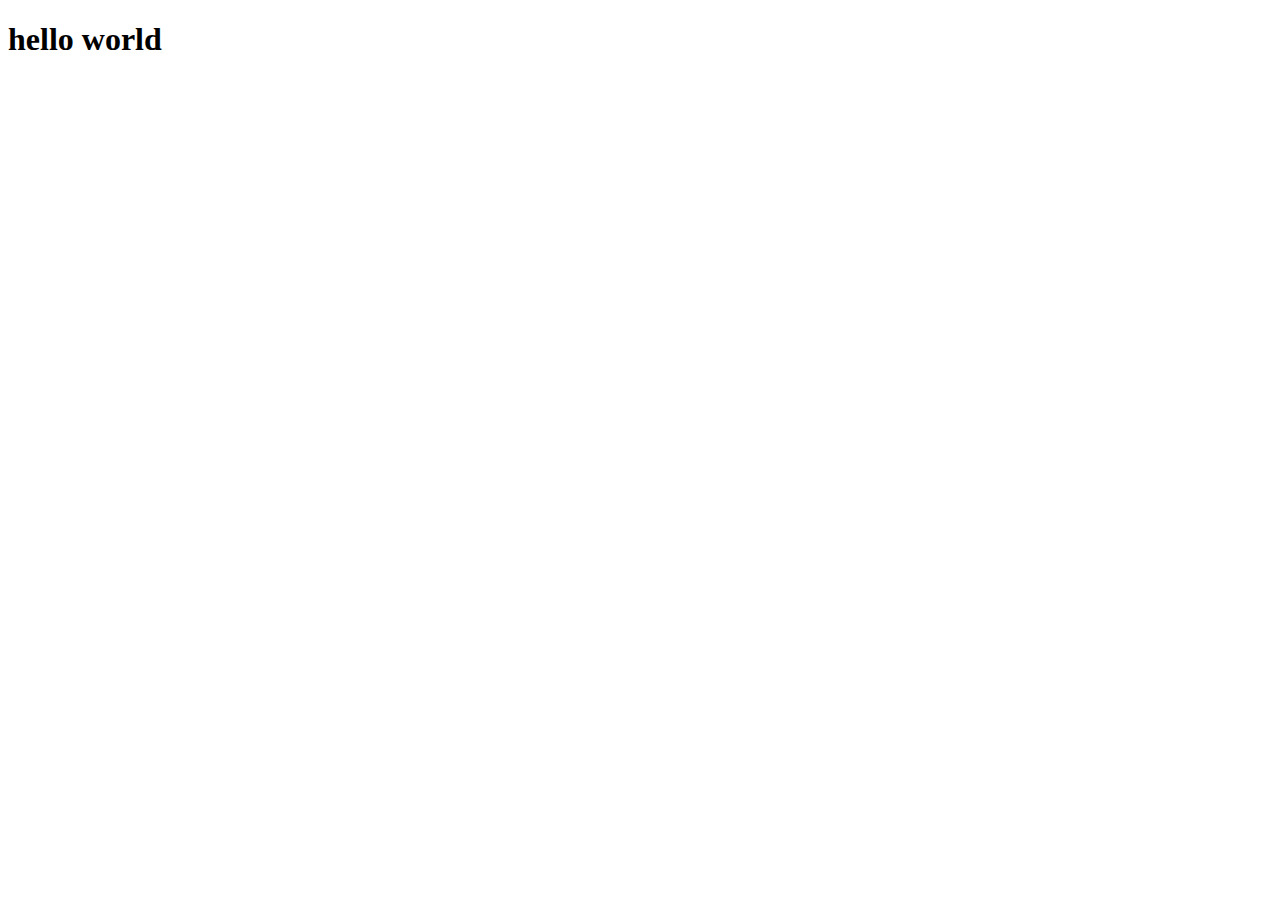
==== index.html @ a357055c "一些测试demo" ====
<!DOCTYPE html>
<html lang="en">
<head>
    <meta charset="UTF-8">
    <meta name="viewport" content="width=device-width, initial-scale=1.0">
    <title>Document</title>
</head>
<body>
    <h1>hello world</h1>
    <script src="index.js">

    </script>
</body>
</html>
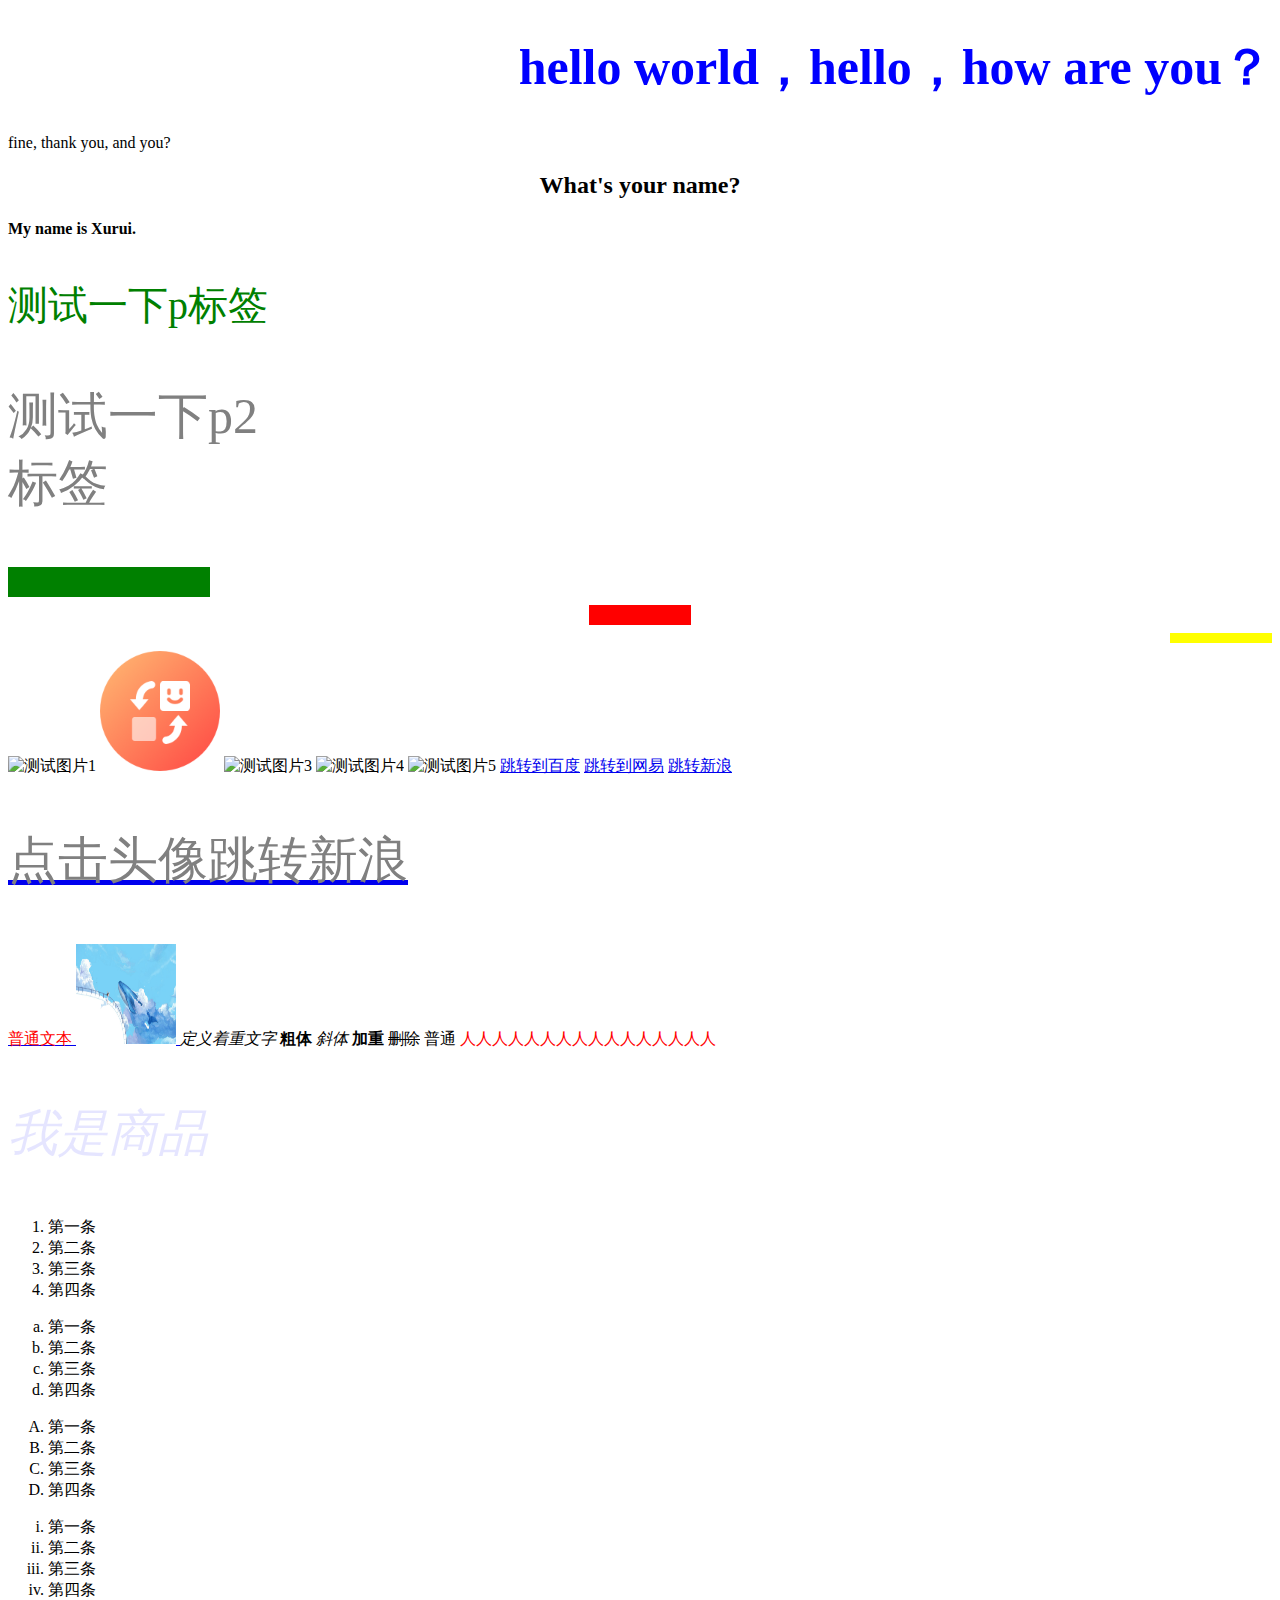
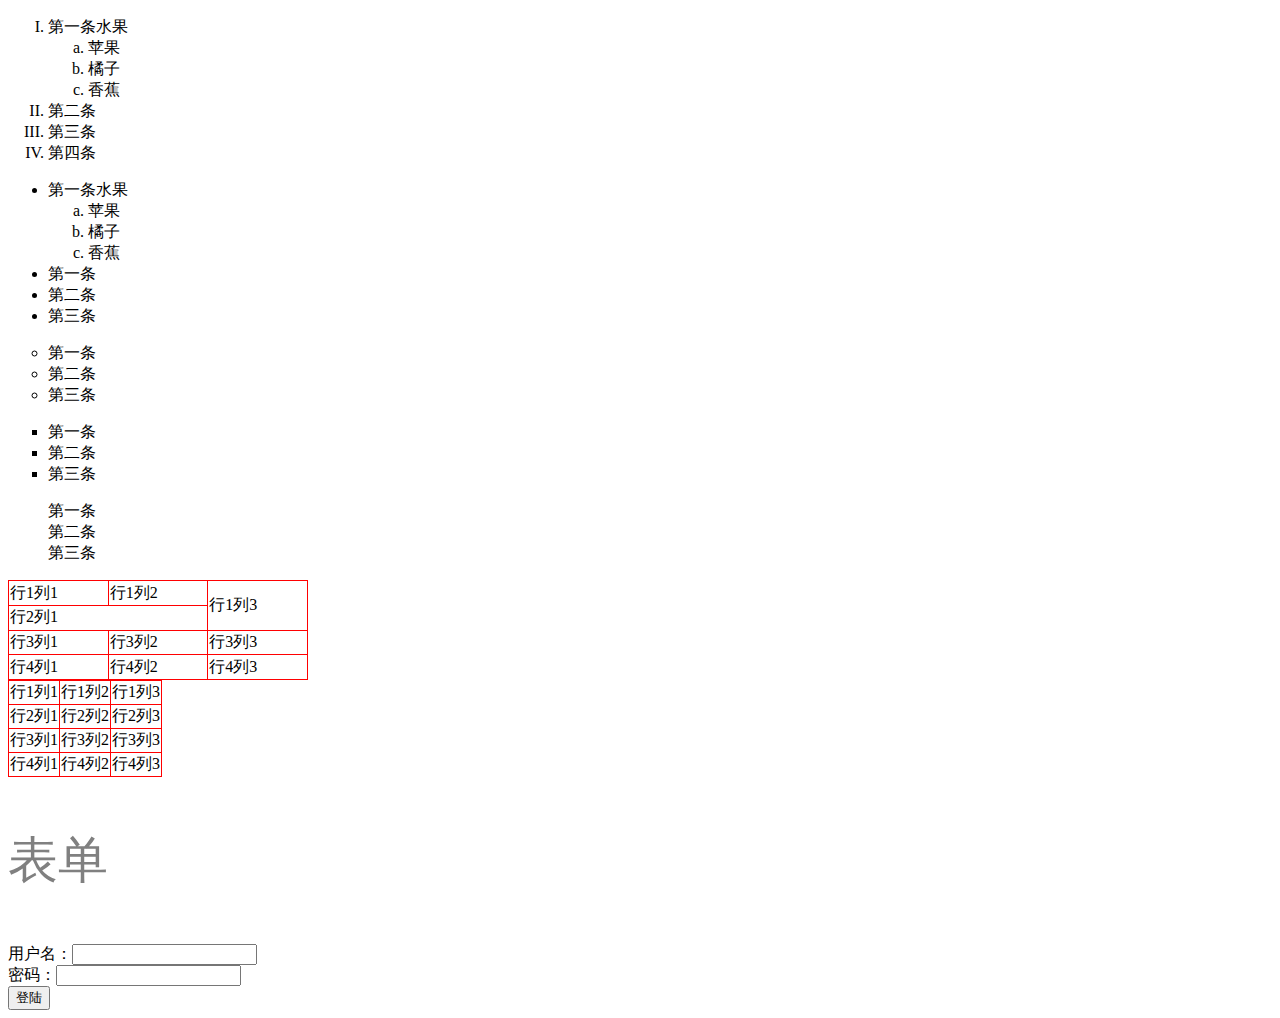
==== commit 4a855c28: "测试修改index.html" ====
--- a/index.html
+++ b/index.html
@@ -3,12 +3,238 @@
 <head>
     <meta charset="UTF-8">
     <meta name="viewport" content="width=device-width, initial-scale=1.0">
-    <title>Document</title>
+    <title>欢迎</title>
+    <style>
+        h1{
+            color: blue;
+            font-size: 50px;
+        }
+        /* p{
+            color: yellow;
+        } */
+    </style>
+    <link rel="stylesheet" href="./css/welcom.css">
+    <link rel="stylesheet" href="./css/global.css">
+
 </head>
 <body>
-    <h1>hello world</h1>
-    <script src="index.js">
-
-    </script>
+    <h1 align="right">hello world，hello，how are you？</h1>
+    fine, thank you, and you?
+    <!-- <script src="index.js"> -->
+        <h2 align="center">What's your name?</h2>
+            <h4>My name is Xurui.</h4>
+
+    <!-- </script> -->
+
+    <!-- 段落标签
+    内连方式设置标签的样式
+    -->
+    <p style="color: green; font-size: 40px;">测试一下p标签</p>
+
+    <!-- br表示换行 -->
+    <p>测试一下p2<br/>标签</p>
+
+
+    <!-- 水平线: size表示高度 -->
+    <hr color="green" width="200px" size="30px" align="left">
+    <hr color="red" width="100px" size="20px">
+    <hr color="yellow" width="100px" size="10px" align="right">
+
+    <!-- 图片: 绝对路径的图片无法加载；项目外的图片无法加载 -->
+    <img src="图1.png" alt="测试图片1" width="200" height="200">
+    <img src="./image/图2.png" alt="测试图片2">
+    <img src="/Users/xurui/H5/test2/image/xurui2.jpeg" alt="测试图片3" title="宏达驾校">
+    <img src="../xurui2.jpeg" alt="测试图片4" title="宏达驾校">
+    <img src="https://gips2.baidu.com/it/u=195724436,3554684702&fm=3028&app=3028&f=JPEG&fmt=auto?w=1280&h=960" alt="测试图片5" title="宏达驾校">
+
+
+    <!-- 超文本链接：前面必须带上http:// 或者 https:// -->
+    <a href="https://www.baidu.com">跳转到百度</a>
+    <a href="https://www.163.com">跳转到网易</a>
+    <!-- 未点击过的链接显示成蓝色，已点击过的显示成紫色 -->
+    <a href="https://www.sina.com.cn">跳转新浪</a>
+    <a href="https://www.sina.com.cn">
+        <!-- 加入一个图片，点击跳转 -->
+        <p>点击头像跳转新浪</p>
+        <span style="color: red;">普通文本</span>
+        <img src="./image/图1.png" alt="图1" width="100" height="100">
+    </a>
+
+    <!-- 不同样式的文本标签 -->
+    <em>定义着重文字</em>
+    <b>粗体</b>
+    <i>斜体</i>
+    <strong>加重</strong>
+    <del>删除</del>
+    <span>普通</span>
+
+    <span class="person">人人人人人人人人人人人人人人人人</span>
+    <p class="good size">我是商品</p>
+
+
+
+    <!-- 有序标签 -->
+    <ol>
+        <li>第一条</li>
+        <li>第二条</li>
+        <li>第三条</li>
+        <li>第四条</li>
+    </ol>
+
+    <ol type="a">
+        <li>第一条</li>
+        <li>第二条</li>
+        <li>第三条</li>
+        <li>第四条</li>
+    </ol>
+
+    <ol type="A">
+        <li>第一条</li>
+        <li>第二条</li>
+        <li>第三条</li>
+        <li>第四条</li>
+    </ol>
+
+    <ol type="i">
+        <li>第一条</li>
+        <li>第二条</li>
+        <li>第三条</li>
+        <li>第四条</li>
+    </ol>
+
+    <ol type="I">
+        <li>
+            第一条水果
+            <ol type="a">
+                <li>苹果</li>
+                <li>橘子</li>
+                <li>香蕉</li>
+            </ol>
+        </li>
+        <li>第二条</li>
+        <li>第三条</li>
+        <li>第四条</li>
+    </ol>
+
+    <!-- 无序标签
+    type:表示前面的样式，圆形，方形等
+    -->
+    <ul type="disc">
+        <li>
+            第一条水果
+            <ol type="a">
+                <li>苹果</li>
+                <li>橘子</li>
+                <li>香蕉</li>
+            </ol>
+        </li>
+        <li>第一条</li>
+        <li>第二条</li>
+        <li>第三条</li>
+    </ul>
+
+    <ul type="circle">
+        <li>第一条</li>
+        <li>第二条</li>
+        <li>第三条</li>
+    </ul>
+
+    <ul type="square">
+        <li>第一条</li>
+        <li>第二条</li>
+        <li>第三条</li>
+    </ul>
+    <ul type="none">
+        <li>第一条</li>
+        <li>第二条</li>
+        <li>第三条</li>
+    </ul>
+
+    <!-- 表格
+    表格：<table>
+    行：tr
+    列：td
+    边框：border（标红表示不推荐用）（一般会用css代替这个border）
+    宽度：width
+    高度：height
+    水平合并：colspan   :   水平合并后，td就要少一列，否则会对不齐
+    垂直合并：rowspan   :   垂直合并后，tr要少一行，否则会对不齐
+    -->
+    <table width="300" height="100">
+        <tr>
+            <td>行1列1</td>
+            <td>行1列2</td>
+            <td rowspan="2">行1列3</td>
+        </tr>
+        <tr>
+            <td colspan="2">行2列1</td>
+            <!-- <td>行2列2</td> -->
+            <!-- <td>行2列3</td> -->
+        </tr>
+        <tr>
+            <td>行3列1</td>
+            <td>行3列2</td>
+            <td>行3列3</td>
+        </tr>
+        <tr>
+            <td>行4列1</td>
+            <td>行4列2</td>
+            <td>行4列3</td>
+        </tr>
+    </table>
+
+    <table>
+        <tr>
+            <td>行1列1</td>
+            <td>行1列2</td>
+            <td>行1列3</td>
+        </tr>
+        <tr>
+            <td>行2列1</td>
+            <td>行2列2</td>
+            <td>行2列3</td>
+        </tr>
+        <tr>
+            <td>行3列1</td>
+            <td>行3列2</td>
+            <td>行3列3</td>
+        </tr>
+        <tr>
+            <td>行4列1</td>
+            <td>行4列2</td>
+            <td>行4列3</td>
+        </tr>
+    </table>
+
+
+    <p>表单</p>
+    <!-- 表单
+    action:服务器地址
+    name：表单名称
+    -->
+    <form action="" method="get|post" name="login">
+        <!-- 文本输入框 -->
+        用户名：<input type="text" name="姓名">
+        <br>
+        <!-- 密码输入框 -->
+        密码：<input type="password" name="密码">
+        <br>
+        <!-- 登陆按钮 -->
+        <input type="submit" value="登陆">
+    </form>
+
+
+    <!-- div容器元素 -->
+    <div id="header"></div>
+
+    <!-- h5新增的标签
+    <header></header> 头部
+    <nav></nav> 导航
+    <section></section> 定义文档中的节，比如章节、页眉、页脚
+    <aside></aside> 侧边栏
+    <footer></footer> 脚部
+    <article></article> 代表一个独立的、完整的相关内容块、例如一篇完整的论坛帖子、一个用户评论等
+    -->
+
 </body>
-</html>+</html> --- a/css/welcom.css
+++ b/css/welcom.css
@@ -0,0 +1,13 @@
+p{
+    color: gray;
+    font-size: 50px;
+}
+
+table{
+    border: 1px solid #000001;
+    border-collapse: collapse;
+}
+
+td{
+    border: 1px solid #FF0001;
+}--- a/css/global.css
+++ b/css/global.css
@@ -0,0 +1,18 @@
+*{
+    margin: 20;
+}
+
+.person{
+    color: #FF0001;
+    font-family: 'Times New Roman', Times, serif;
+}
+
+.good{
+    color: rgb(0, 0, 255, 0.1);
+    font-weight: 300;
+    font-style: italic;
+}
+
+.size{
+    font-size: 50px;
+}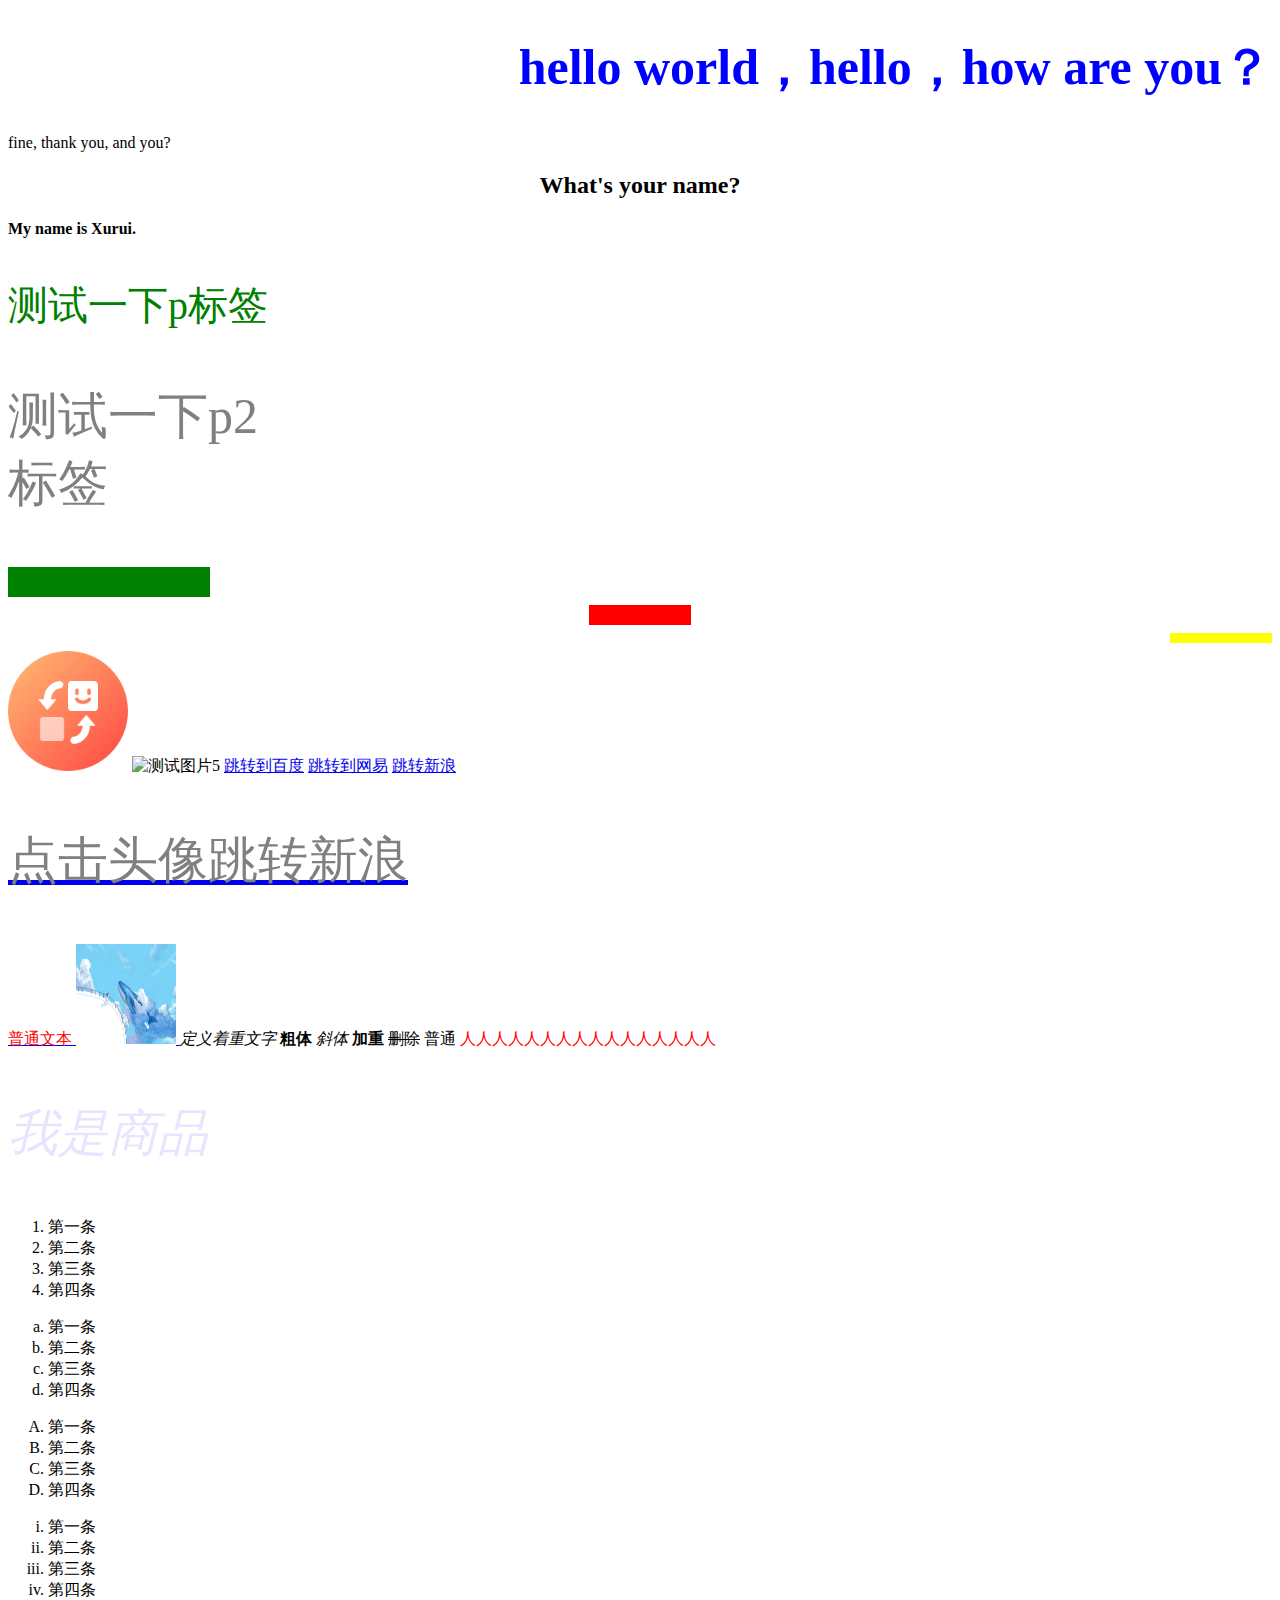
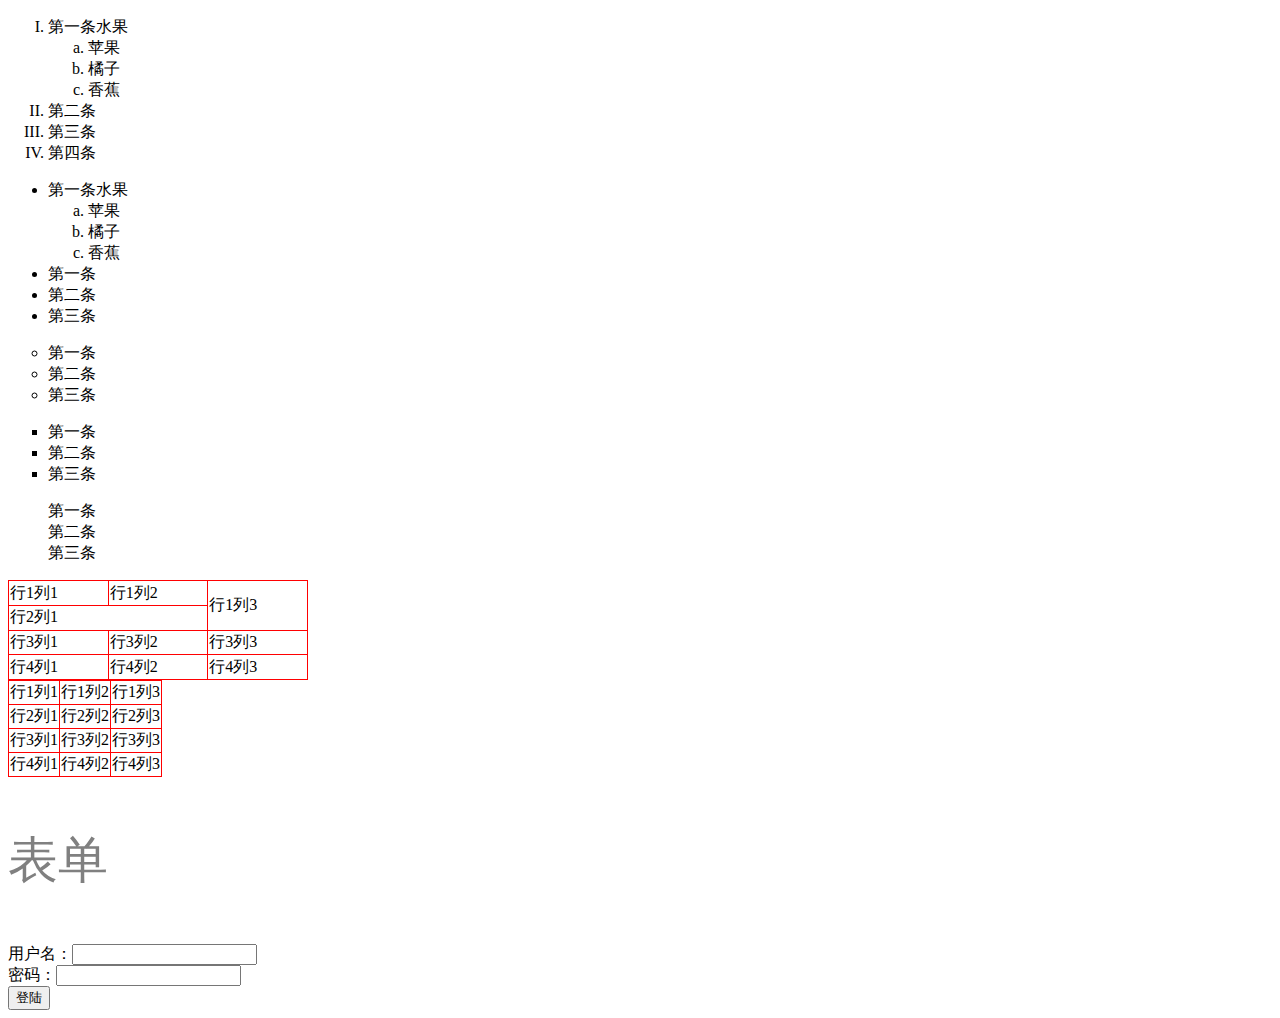
==== commit 10a70a0f: "修改index.html" ====
--- a/index.html
+++ b/index.html
@@ -41,10 +41,7 @@
     <hr color="yellow" width="100px" size="10px" align="right">
 
     <!-- 图片: 绝对路径的图片无法加载；项目外的图片无法加载 -->
-    <img src="图1.png" alt="测试图片1" width="200" height="200">
     <img src="./image/图2.png" alt="测试图片2">
-    <img src="/Users/xurui/H5/test2/image/xurui2.jpeg" alt="测试图片3" title="宏达驾校">
-    <img src="../xurui2.jpeg" alt="测试图片4" title="宏达驾校">
     <img src="https://gips2.baidu.com/it/u=195724436,3554684702&fm=3028&app=3028&f=JPEG&fmt=auto?w=1280&h=960" alt="测试图片5" title="宏达驾校">
 
 
